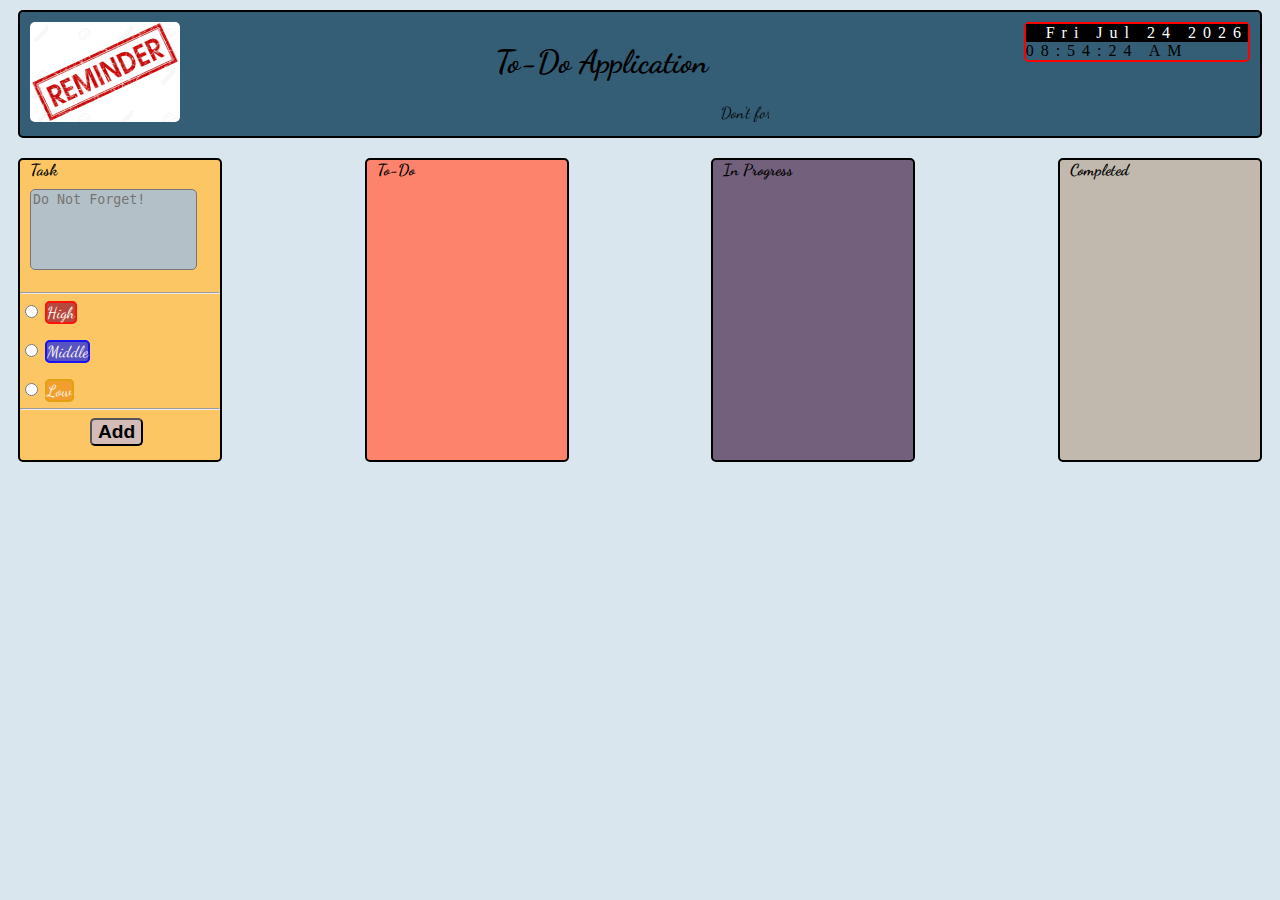
==== index.html @ d8977d76 "rename" ====
<!DOCTYPE html>
<html lang="en">

<head>
    <meta charset="UTF-8">
    <meta http-equiv="X-UA-Compatible" content="IE=edge">
    <meta name="viewport" content="width=device-width, initial-scale=1.0">
    <title>Do Not Forget</title>
    <link rel="stylesheet" href="css/main.css">
    <style>
        @import url('https://fonts.googleapis.com/css2?family=Dancing+Script&display=swap');
    </style>
</head>

<body>
    <div>
        <div class="header">
            <div class="logo">
                <img src="img/logo.jpg" alt="Reminder">
            </div>

            <div class="phrase">
                <h1>To-Do Application</h1>
                <marquee>Don't forget those who forget never forget those who forget</marquee>
            </div>
            <div class="timer">
                <div id="basicDigitalDate" class="clock" onload="displayClock()"></div>
                <div id="basicDigitalClock" class="date"></div>
                <script src="js/jsMain.js"></script>
            </div>
        </div>
        <div class="container">
            <div class="selektor">
                <label class="lblInput" for="txtInput">Task</label>
                <textarea class="textHolder" name="name" id="txtInput" rows="5" placeholder="Do Not Forget!"></textarea>
                <hr>
                <input type="radio" id="highRb" name="fav_language" value="H">
                <label class="highRb" for="html">High</label><br><br>
                <input type="radio" id="midRb" name="fav_language" value="M">
                <label class="midRb" for="html">Middle</label><br><br>
                <input type="radio" id="lowRb" name="fav_language" value="L">
                <label class="lowRb" for="html">Low</label><br>
                <hr>
                <button onclick="addNewNote()" type="button">Add</button>
            </div>
            <div class="toDo">
                <label class="lblInput">To-Do</label>
                <ul id="toDo"></ul>
            </div>
            <div class="inProgress">
                <label class="lblInput">In Progress</label>
                <ul id="inProgress"></ul>
            </div>
            <div class="completed">
                <label class="lblInput">Completed</label>
                <ul id="completed"></ul>
            </div>
        </div>
    </div>
    <script src="js/jsAction.js"></script>
</body>

</html>
---- css/main.css ----
/* body {
    display: flex;
} */
body {
    background-color: #dae6ed;
    font-family: 'Dancing Script', cursive;
}

.header {
    display: flex;
    padding: 10px;
    justify-content: space-between;
    border: 2px solid rgb(0, 0, 0);
    margin: 10px;
    border-radius: 5px;
    background-color: #345d76;
}

.logo {
    float: left;
}

.logo img {
    width: 150px;
    height: 100px;
    border-radius: 5px;
}

.timer {
    border: 2px solid red;
    border-radius: 5px;
    align-content: center;
    align-self: baseline;
}

.clock {
    background-color: black;
    color: white;
    font-family: 'Times New Roman', Times;

    letter-spacing: 7px;
    padding-left: 20px;
}

.date {

    top: 35%;
    left: 50%;
    color: black;
    font-family: 'Times New Roman', Times;
    letter-spacing: 7px;
}

.container {
    display: flex;
    justify-content: space-between;
}

.phrase {
    text-align: center;
}

.selektor {
    width: 200px;
    height: 300px;
    border: 2px solid rgb(0, 0, 0);
    border-radius: 5px;
    margin: 10px;
    background-color: #FDC664;
    /* opacity: 0.8; */

}

.selektor:hover {
    box-shadow: 2px 1px 1px #eb5813
}

.lblInput {
    margin: 10px;
    font-weight: bold;
}



.textHolder {
    margin: 10px;
    border-radius: 5px;
    resize: none;
    overflow: hidden;
    background-color: #b4c0c7;
}

.highRb {
    border: 2px solid red;
    border-radius: 5px;
    background-color: rgb(174, 59, 59);
    color: white;
    opacity: 0.9;
}

.midRb {
    border: 2px solid blue;
    border-radius: 5px;
    background-color: rgb(71, 71, 204);
    color: white;
    opacity: 0.9;
}

.lowRb {

    border: 2px solid rgb(225, 156, 7);
    border-radius: 5px;
    background-color: rgb(240, 154, 41);
    color: white;
    opacity: 0.9;
}


.selektor button {
    font-size: medium;
    margin-left: 70px;
    background-color: rgb(211, 187, 184);
    border-radius: 5px;
    font-size: larger;
    font-weight: bold;

}

.selektor button:hover {
    box-shadow: 2px 1px 1px rgb(218, 51, 0);
}

.toDo {
    width: 200px;
    height: 300px;
    border: 2px solid rgb(0, 0, 0);
    border-radius: 5px;
    margin: 10px;
    background-color: #FD836D;
    overflow: scroll;

}

.toDo::-webkit-scrollbar {
    display: none;
}

.toDo:hover {
    box-shadow: 2px 1px 1px #eb5813
}


.inProgress {
    width: 200px;
    height: 300px;
    border: 2px solid rgb(0, 0, 0);
    border-radius: 5px;
    margin: 10px;
    background-color: #73607D;
    overflow: scroll;
}

.inProgress::-webkit-scrollbar {
    display: none;
}

.inProgress:hover {
    box-shadow: 2px 1px 1px #eb5813;
}

.completed {
    width: 200px;
    height: 300px;
    border: 2px solid rgb(0, 0, 0);
    border-radius: 5px;
    margin: 10px;
    background-color: #C1b9Ae;
    overflow: scroll;
}

.completed::-webkit-scrollbar {
    display: none;
}

.completed:hover {
    box-shadow: 2px 1px 1px #eb5813
}

ul li {
    border: 1px solid black;
    border-radius: 5px;
    cursor: pointer;
    position: relative;
    padding: 5px 3px 5px 20px;
    background-color: #c1c4c5;
    transition: 0.2s;
}

ul li:hover {
    background-color: #e9e7e4
}

ul li.checked {
    background-color: #fff;
    color: #64ce53;
}
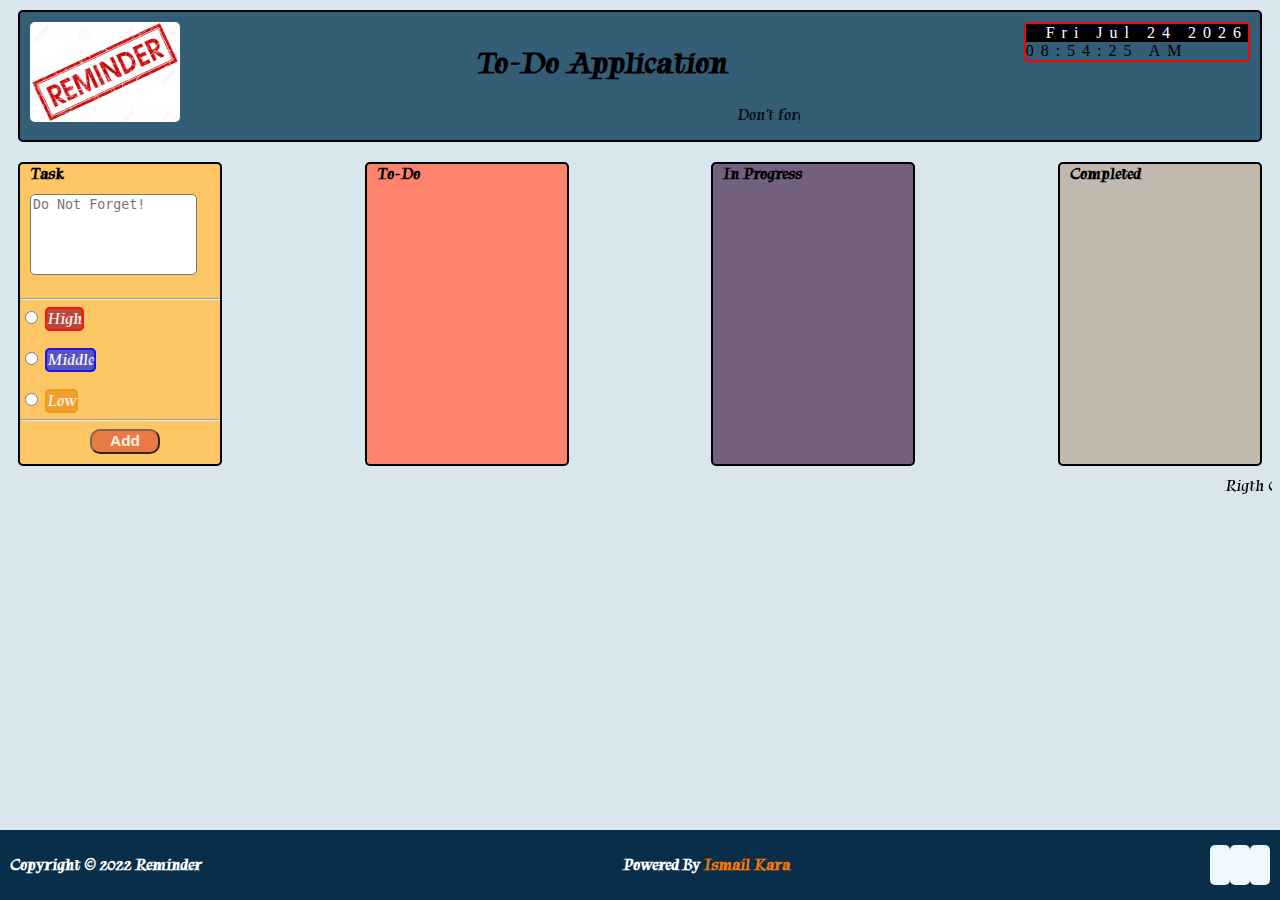
==== commit 03c3c413: "last version" ====
--- a/index.html
+++ b/index.html
@@ -7,8 +7,9 @@
     <meta name="viewport" content="width=device-width, initial-scale=1.0">
     <title>Do Not Forget</title>
     <link rel="stylesheet" href="css/main.css">
+    <link rel="stylesheet" href="https://unicons.iconscout.com/release/v4.0.0/css/line.css">
     <style>
-        @import url('https://fonts.googleapis.com/css2?family=Dancing+Script&display=swap');
+        @import url('https://fonts.googleapis.com/css2?family=Dancing+Script&family=Tapestry&display=swap');
     </style>
 </head>
 
@@ -41,7 +42,7 @@
                 <input type="radio" id="lowRb" name="fav_language" value="L">
                 <label class="lowRb" for="html">Low</label><br>
                 <hr>
-                <button onclick="addNewNote()" type="button">Add</button>
+                <button id="submit" onclick="addNewNote()" type="button">Add</button>
             </div>
             <div class="toDo">
                 <label class="lblInput">To-Do</label>
@@ -55,6 +56,19 @@
                 <label class="lblInput">Completed</label>
                 <ul id="completed"></ul>
             </div>
+
+        </div>
+        <div>
+            <marquee>Rigth Click On Item To Undo!</marquee>
+        </div>
+        <div class="footer">
+            <span>Copyright © 2022 Reminder</span>
+            <span>Powered By <a href="mailto:i.kara.001@outlook.com">Ismail Kara</a></span>
+            <div class="social">
+                <a href="https://www.twitter.com/ikaraa_" class="uil uil-twitter"></a>
+                <a href="https://www.linkedin.com/in/ikara0/" class="uil uil-linkedin"></a>
+                <a href="https://www.instagram.com/i.kara_/" class="uil uil-instagram" target="blank"></a>
+            </div>
         </div>
     </div>
     <script src="js/jsAction.js"></script>
--- a/css/main.css
+++ b/css/main.css
@@ -3,7 +3,9 @@
 } */
 body {
     background-color: #dae6ed;
-    font-family: 'Dancing Script', cursive;
+    font-family: 'Tapestry', cursive;
+    transition: 0.2s;
+
 }
 
 .header {
@@ -24,6 +26,17 @@
     width: 150px;
     height: 100px;
     border-radius: 5px;
+}
+
+.logo img:hover {
+    animation: pulsate 1s ease-in-out;
+}
+
+@keyframes pulsate {
+    0% {
+        box-shadow: 0px 0px 25px rgb(160, 10, 10),
+            0px 0px 50px rgba(242, 69, 26, 0.5);
+    }
 }
 
 .timer {
@@ -54,6 +67,7 @@
 .container {
     display: flex;
     justify-content: space-between;
+    position: relative;
 }
 
 .phrase {
@@ -87,7 +101,7 @@
     border-radius: 5px;
     resize: none;
     overflow: hidden;
-    background-color: #b4c0c7;
+    background-color: #ffffff;
 }
 
 .highRb {
@@ -115,15 +129,27 @@
     opacity: 0.9;
 }
 
+#submit {
+    font-size: .96em;
+    height: 25px;
+    width: 70px;
+    background-color: #e6683e;
+    color: white;
+    border-radius: 10px;
+    opacity: 0.8;
+}
+
+#submit:hover {
+    border: 1px solid rgb(159, 9, 9);
+    box-shadow: 2px 1px rgb(160, 10, 10);
+}
 
 .selektor button {
     font-size: medium;
     margin-left: 70px;
     background-color: rgb(211, 187, 184);
     border-radius: 5px;
-    font-size: larger;
     font-weight: bold;
-
 }
 
 .selektor button:hover {
@@ -194,13 +220,77 @@
     padding: 5px 3px 5px 20px;
     background-color: #c1c4c5;
     transition: 0.2s;
+    /* list-style: none; */
 }
 
 ul li:hover {
     background-color: #e9e7e4
 }
 
-ul li.checked {
-    background-color: #fff;
-    color: #64ce53;
+.toDo li {
+    text-decoration: dashed;
+
+}
+
+.completed li {
+    text-decoration: line-through;
+    background-color: #1e7e21;
+}
+
+.completed li::before {
+    content: '✓';
+}
+
+.inProgress li {
+    text-decoration: underline;
+    background-color: #87bb34;
+}
+
+.container b {
+    position: absolute;
+    bottom: 0px;
+    text-align: center;
+}
+
+.footer {
+    display: flex;
+    background-color: #092E49;
+    left: 0;
+    right: 0;
+    bottom: 0;
+    height: 50px;
+    padding: 10px;
+    justify-content: space-between;
+    align-items: center;
+    text-decoration: none;
+    position: fixed;
+}
+
+.footer a {
+    text-decoration: none;
+    color: white;
+}
+
+
+.footer .social a {
+    padding: 10px;
+    width: 30px;
+    text-align: center;
+    border-radius: 5px;
+    background-color: aliceblue;
+    text-decoration: none;
+    color: #0f4b76;
+}
+
+.footer span {
+    color: white;
+    font-weight: bold;
+}
+
+.footer span a {
+    color: rgb(248, 119, 6);
+}
+
+.footer .social a:hover {
+    background-color: rgb(242, 122, 26);
 }